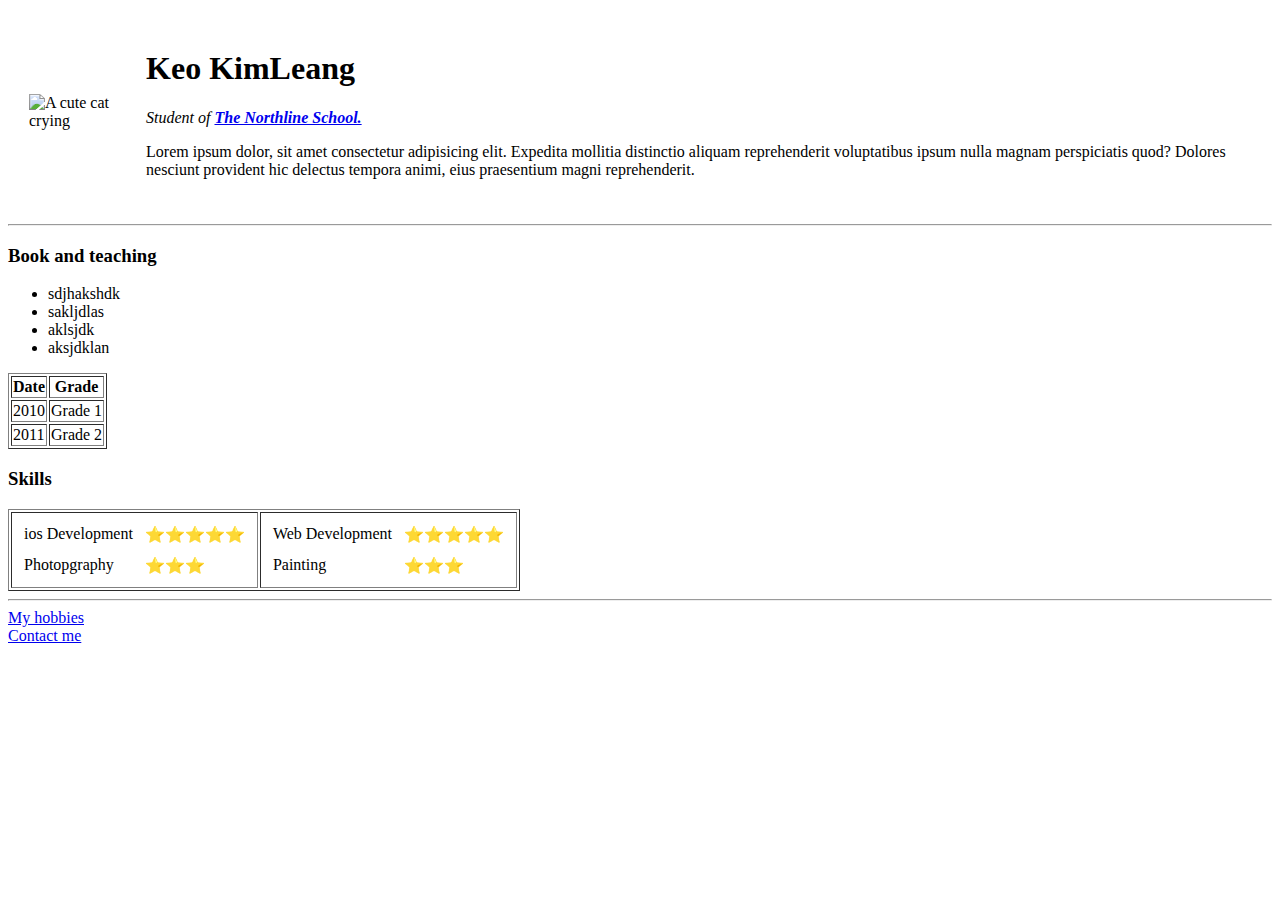
==== index.html @ 0a53c256 "Add files via upload" ====
<!DOCTYPE html>
<html>
<head>
    <meta charset="UTF-8">
    <meta name="Viewpoint" content="width=device-width, initial-scale=1.0"> 
    <title>Leang's Personal Site</title>
</head>
<body>
    <table cellspacing="20">
        <tr>
            <td><img src="images/cryingcat.png" alt="A cute cat crying"></td>
            <td><h1>Keo KimLeang</h1>
                <p><em>Student of <strong><a href="http://northlineschool.org">The Northline School.</a></strong></em></p>
                <p>Lorem ipsum dolor, sit amet consectetur adipisicing elit. Expedita mollitia distinctio aliquam reprehenderit voluptatibus ipsum nulla magnam perspiciatis quod? Dolores nesciunt provident hic delectus tempora animi, eius praesentium magni reprehenderit.</p>
            </td>
        </tr>
    </table>
    
    <hr>
    <h3>Book and teaching</h3>
    <ul>
        <li>sdjhakshdk</li>
        <li>sakljdlas</li>
        <li>aklsjdk</li>
        <li>aksjdklan</li>    
    </ul>
    <table border="1">
        <thead>
            <th>Date</th>
            <th>Grade</th>
        </thead>
        <tbody>
            <tr>
                <td>2010</td>
                <td>Grade 1</td>
            </tr>
            <tr>
                <td>2011</td>
                <td>Grade 2</td>
            </tr>
        </tbody>
        <tfoot>

        </tfoot>
    </table>
    <h3>Skills</h3>
    <table border="1" >
        <tr>
            <td>
                <table cellspacing="10">
                    <tr>
                        <td>ios Development</td>
                        <td>⭐️⭐️⭐️⭐️⭐️</td>
                    </tr>

                    <tr>
                        <td>Photopgraphy</td>
                        <td>⭐️⭐️⭐️</td>
                    </tr>
                </table>
            </td>
            <td>
                <table cellspacing="10">
                    <tr>
                        <td>Web Development</td>
                        <td>⭐️⭐️⭐️⭐️⭐️</td>
                    </tr>
                    <tr>
                        <td>Painting</td>
                        <td>⭐️⭐️⭐️</td>
                    </tr>
                </table>
            </td>

        </tr>
    </table>
    
            
    <hr>
    <a href="hobbies.html">My hobbies</a>
    <br>
    <a href="contact.html">Contact me</a>
</html>
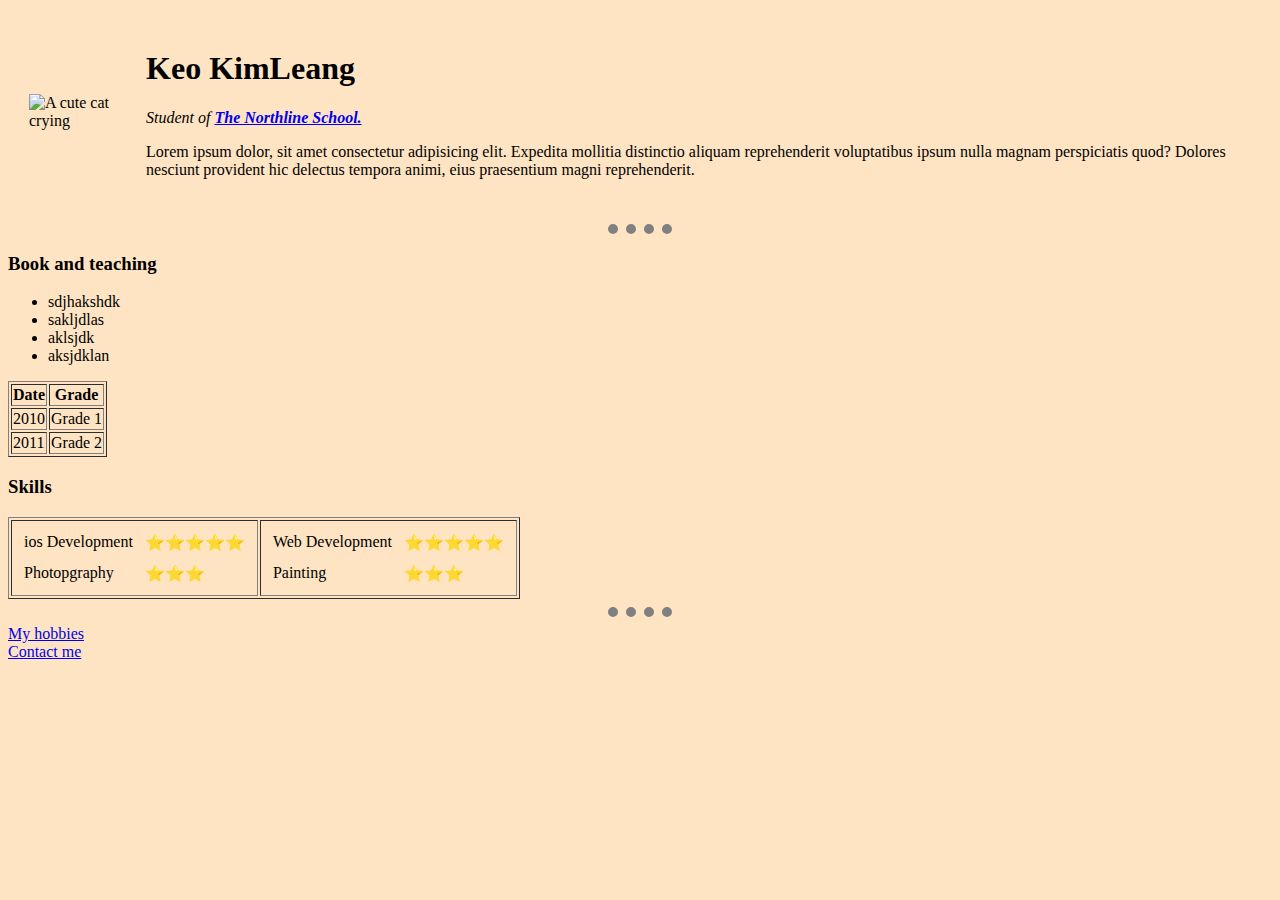
==== commit c1a9a0af: "Update index.html" ====
--- a/index.html
+++ b/index.html
@@ -2,8 +2,20 @@
 <html>
 <head>
     <meta charset="UTF-8">
-    <meta name="Viewpoint" content="width=device-width, initial-scale=1.0"> 
+    <meta name="Viewpoint" content="width=device-width, initial-scale=1.0">
     <title>Leang's Personal Site</title>
+    <style>
+    body{
+        background-color: bisque;
+    }
+    hr{
+        border-style: none;
+        border-top: dotted;
+        border-color: grey;
+        border-width: 10px;
+        width: 5%;
+    }
+</style>
 </head>
 <body>
     <table cellspacing="20">
@@ -77,7 +89,7 @@
     
             
     <hr>
-    <a href="hobbies.html">My hobbies</a>
+    <a target="_blank" href="hobbies.html">My hobbies</a>
     <br>
-    <a href="contact.html">Contact me</a>
-</html>+    <a target="_blank" href="contact.html">Contact me</a>
+</html>
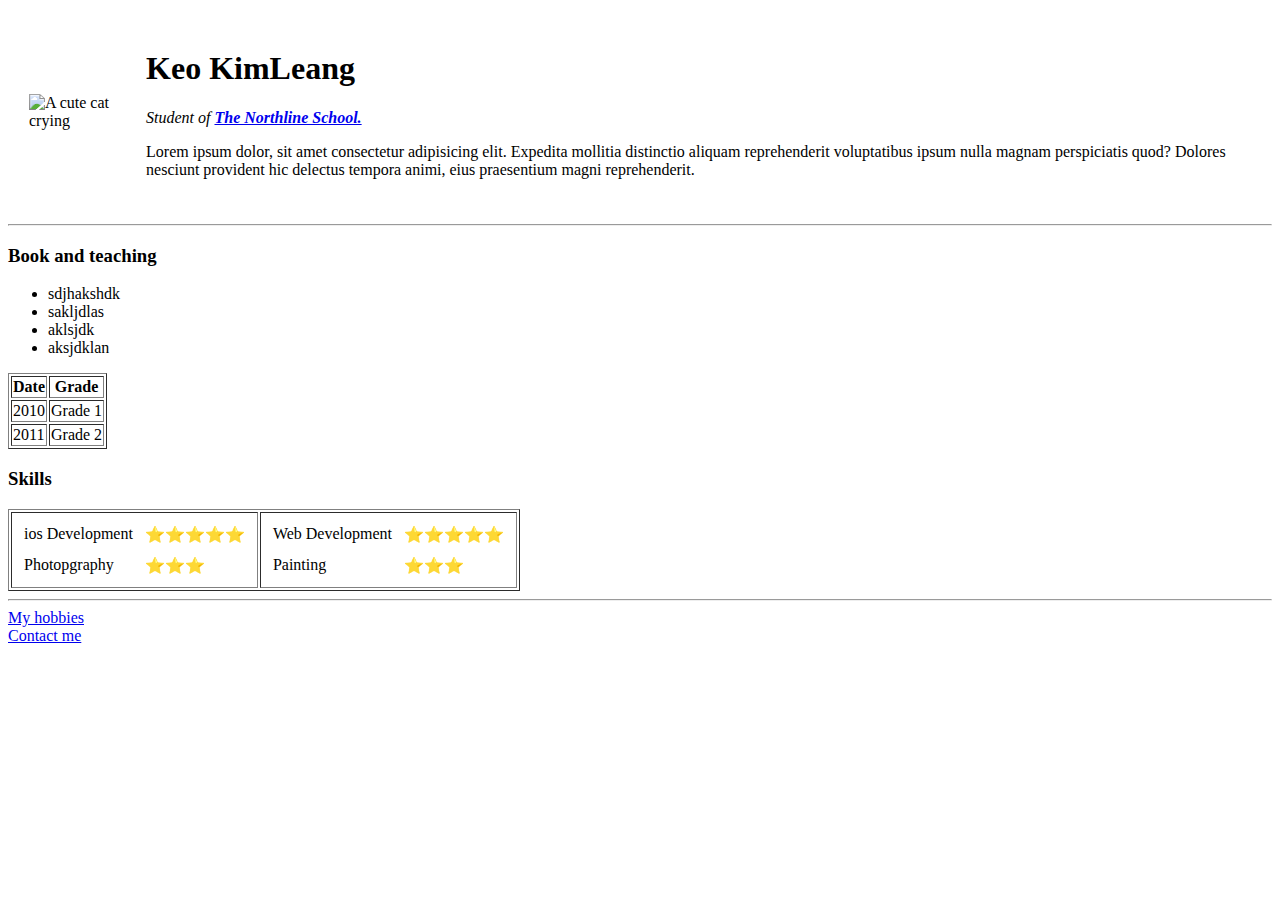
==== commit ba6849d2: "Add files via upload" ====
--- a/index.html
+++ b/index.html
@@ -2,20 +2,9 @@
 <html>
 <head>
     <meta charset="UTF-8">
-    <meta name="Viewpoint" content="width=device-width, initial-scale=1.0">
+    <meta name="Viewpoint" content="width=device-width, initial-scale=1.0"> 
     <title>Leang's Personal Site</title>
-    <style>
-    body{
-        background-color: bisque;
-    }
-    hr{
-        border-style: none;
-        border-top: dotted;
-        border-color: grey;
-        border-width: 10px;
-        width: 5%;
-    }
-</style>
+    <link rel="stylesheet" href="css/style.css">
 </head>
 <body>
     <table cellspacing="20">
@@ -89,7 +78,7 @@
     
             
     <hr>
-    <a target="_blank" href="hobbies.html">My hobbies</a>
+    <a href="hobbies.html">My hobbies</a>
     <br>
-    <a target="_blank" href="contact.html">Contact me</a>
-</html>
+    <a href="contact.html">Contact me</a>
+</html>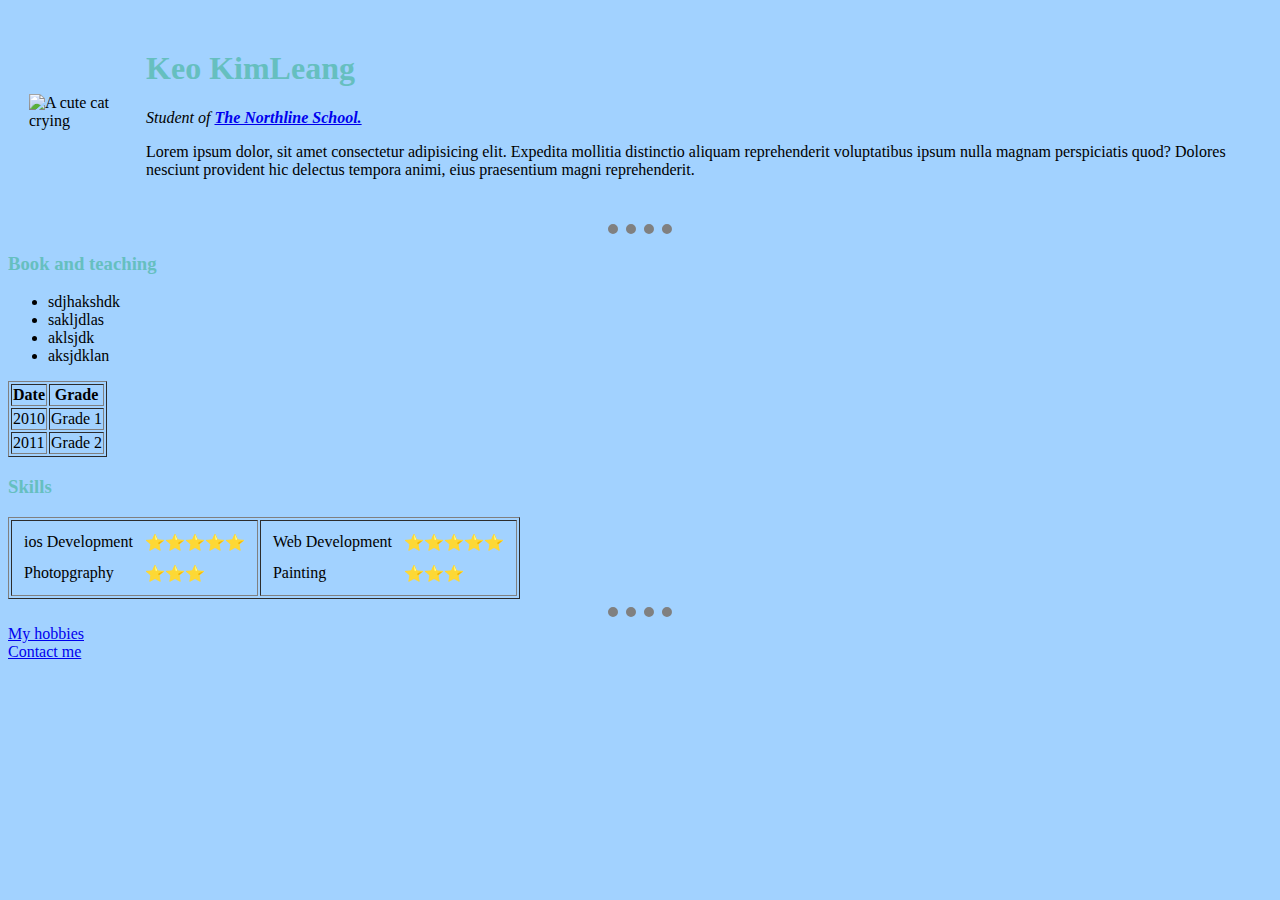
==== commit a902d345: "Update index.html" ====
--- a/index.html
+++ b/index.html
@@ -4,7 +4,7 @@
     <meta charset="UTF-8">
     <meta name="Viewpoint" content="width=device-width, initial-scale=1.0"> 
     <title>Leang's Personal Site</title>
-    <link rel="stylesheet" href="css/style.css">
+    <link rel="stylesheet" href="style.css">
 </head>
 <body>
     <table cellspacing="20">
@@ -81,4 +81,4 @@
     <a href="hobbies.html">My hobbies</a>
     <br>
     <a href="contact.html">Contact me</a>
-</html>+</html>
--- a/style.css
+++ b/style.css
@@ -0,0 +1,20 @@
+body{
+    background-color:#A2D2FF;
+}
+img{
+    width: 300px;
+    height: auto;
+}
+hr{
+    border-style: none;
+    border-top: dotted;
+    border-color: grey;
+    border-width: 10px;
+    width: 5%;
+}
+h1{
+    color:#66BFBF;
+}
+h3{
+    color:#66BFBF;
+}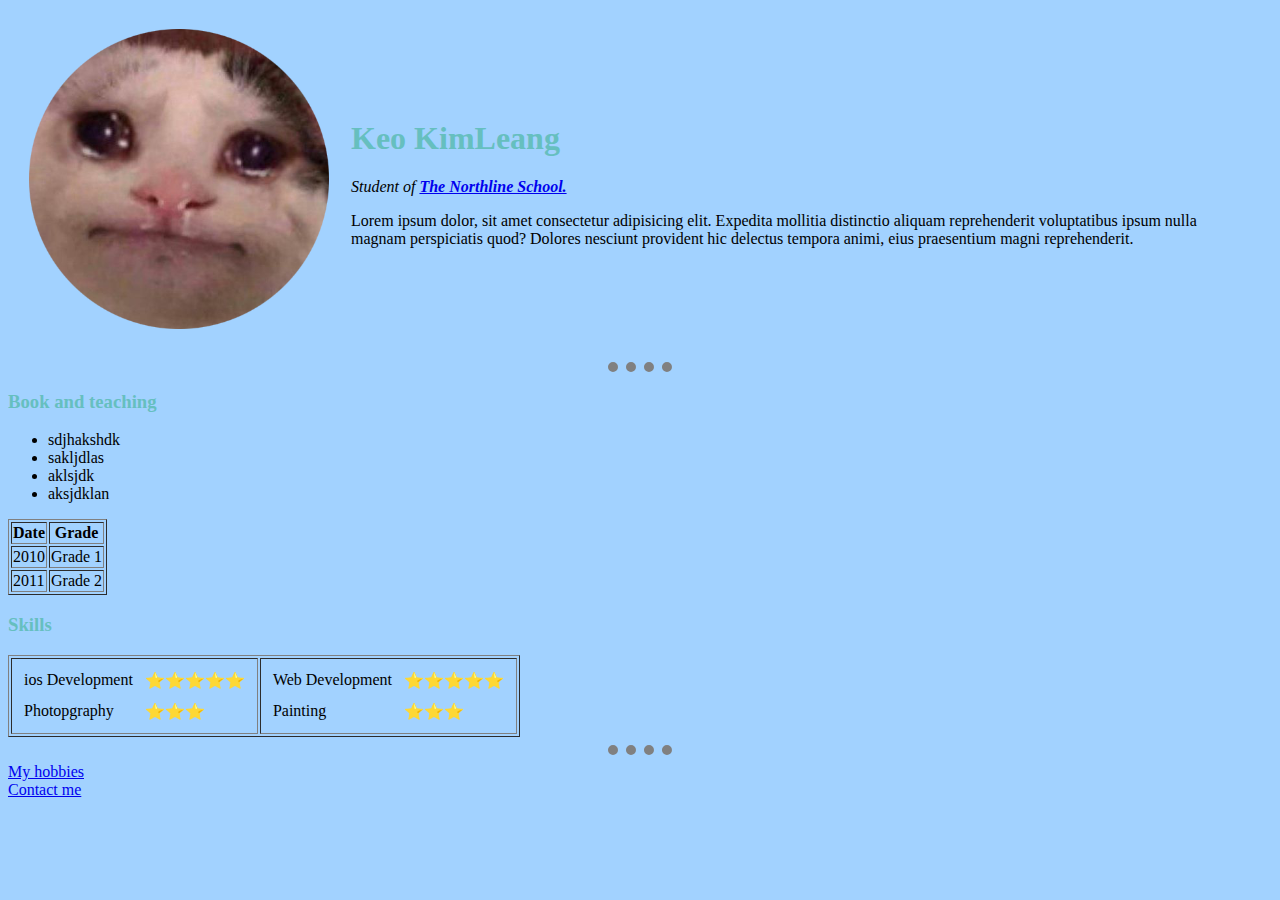
==== commit 848a3d0c: "Update index.html" ====
--- a/index.html
+++ b/index.html
@@ -9,7 +9,7 @@
 <body>
     <table cellspacing="20">
         <tr>
-            <td><img src="images/cryingcat.png" alt="A cute cat crying"></td>
+            <td><img src="cryingcat.png" alt="A cute cat crying"></td>
             <td><h1>Keo KimLeang</h1>
                 <p><em>Student of <strong><a href="http://northlineschool.org">The Northline School.</a></strong></em></p>
                 <p>Lorem ipsum dolor, sit amet consectetur adipisicing elit. Expedita mollitia distinctio aliquam reprehenderit voluptatibus ipsum nulla magnam perspiciatis quod? Dolores nesciunt provident hic delectus tempora animi, eius praesentium magni reprehenderit.</p>
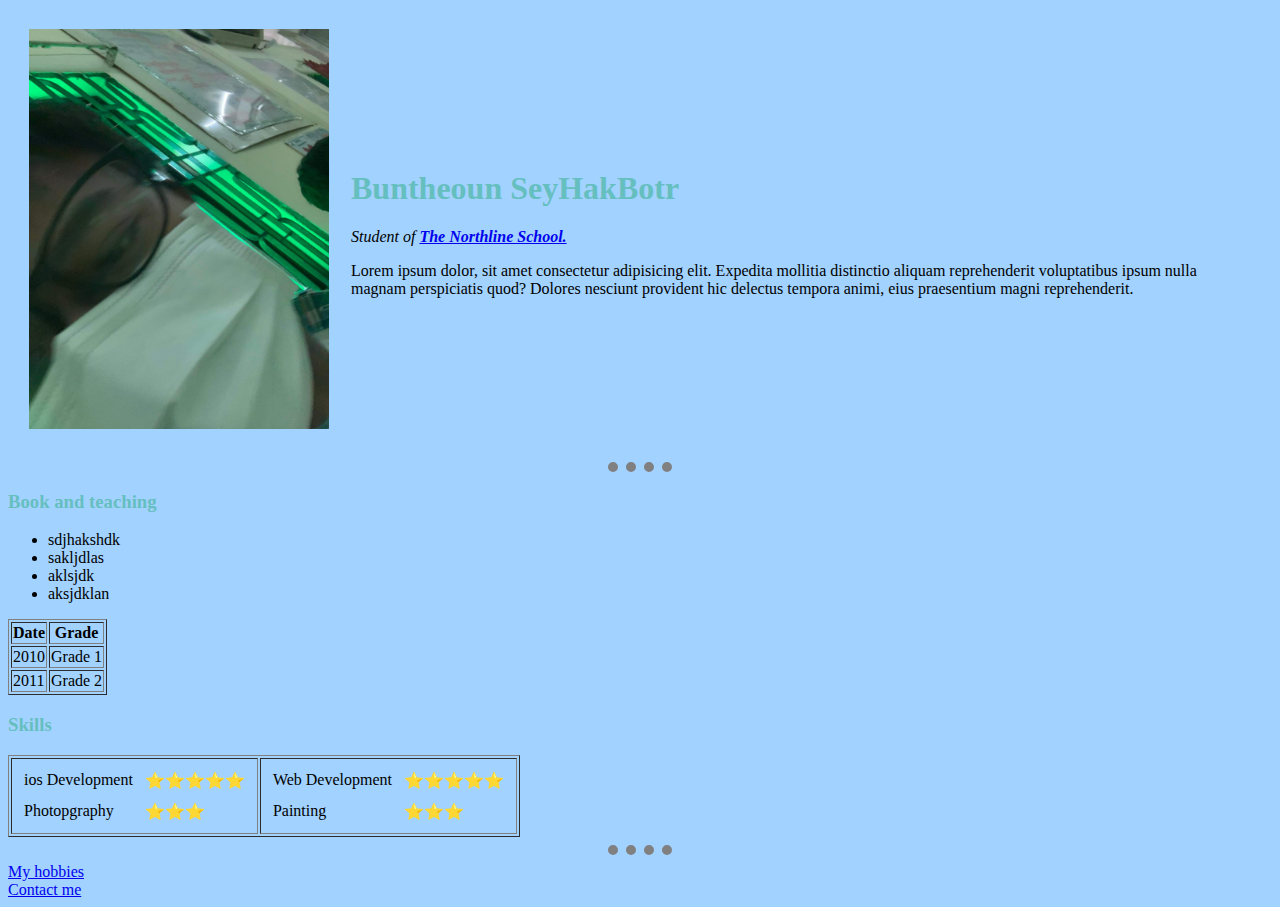
==== commit ef0ec22d: "Update index.html" ====
--- a/index.html
+++ b/index.html
@@ -9,8 +9,8 @@
 <body>
     <table cellspacing="20">
         <tr>
-            <td><img src="cryingcat.png" alt="A cute cat crying"></td>
-            <td><h1>Keo KimLeang</h1>
+            <td><img src="3E71928B-C191-46BB-BC29-7D1D21FE4787.jpeg" alt="A cute cat crying"></td>
+            <td><h1>Buntheoun SeyHakBotr</h1>
                 <p><em>Student of <strong><a href="http://northlineschool.org">The Northline School.</a></strong></em></p>
                 <p>Lorem ipsum dolor, sit amet consectetur adipisicing elit. Expedita mollitia distinctio aliquam reprehenderit voluptatibus ipsum nulla magnam perspiciatis quod? Dolores nesciunt provident hic delectus tempora animi, eius praesentium magni reprehenderit.</p>
             </td>
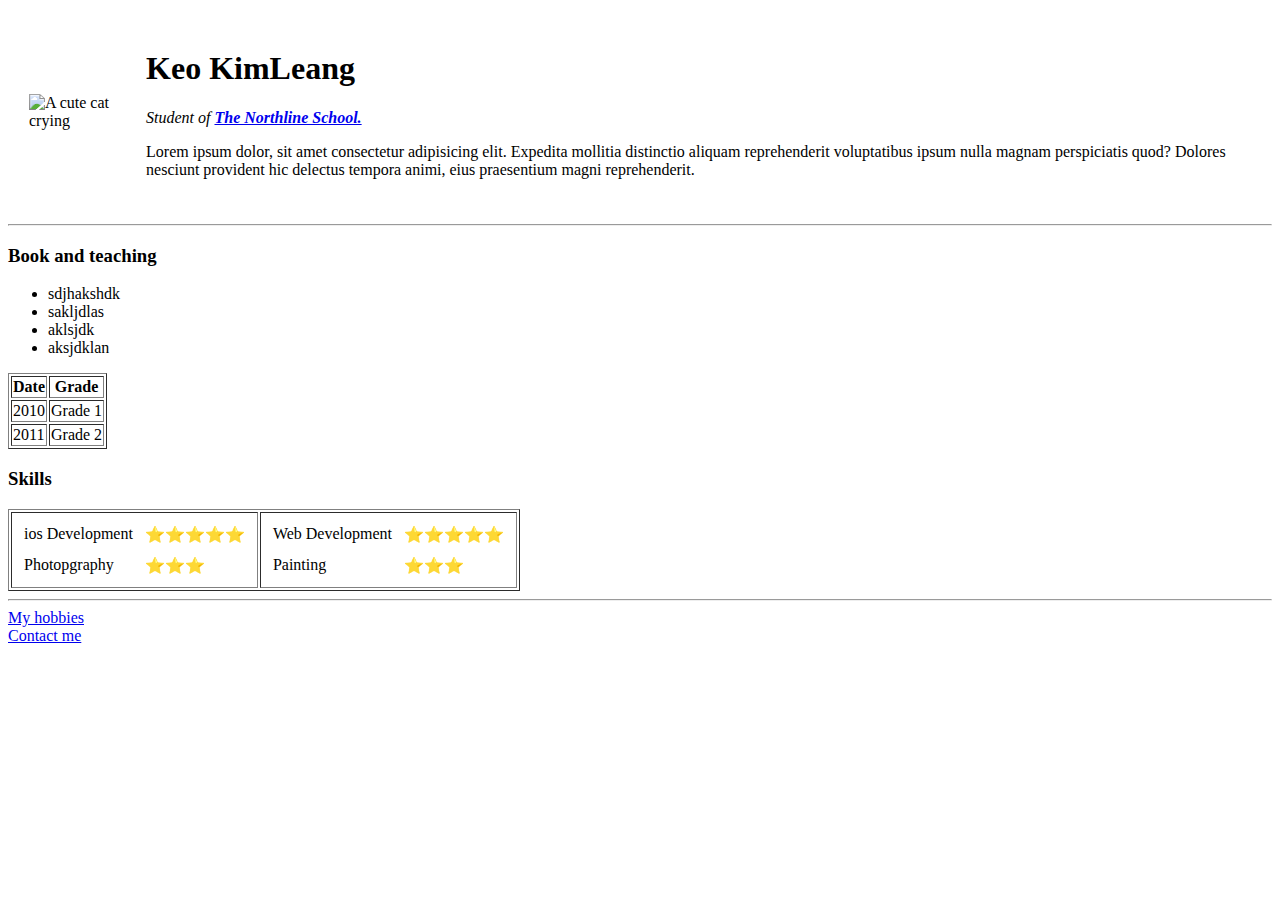
==== commit 2d19ad64: "Add files via upload" ====
--- a/index.html
+++ b/index.html
@@ -4,14 +4,14 @@
     <meta charset="UTF-8">
     <meta name="Viewpoint" content="width=device-width, initial-scale=1.0"> 
     <title>Leang's Personal Site</title>
-    <link rel="stylesheet" href="style.css">
+    <link rel="stylesheet" href="css/style.css">
 </head>
 <body>
     <table cellspacing="20">
         <tr>
-            <td><img src="3E71928B-C191-46BB-BC29-7D1D21FE4787.jpeg" alt="A cute cat crying"></td>
-            <td><h1>Buntheoun SeyHakBotr</h1>
-                <p><em>Student of <strong><a href="http://northlineschool.org">The Northline School.</a></strong></em></p>
+            <td><img src="images/cryingcat.png" alt="A cute cat crying"></td>
+            <td><h1>Keo KimLeang</h1>
+                <p><em>Student of <strong><a href="http://northlineschool.org" target='blank'>The Northline School.</a></strong></em></p>
                 <p>Lorem ipsum dolor, sit amet consectetur adipisicing elit. Expedita mollitia distinctio aliquam reprehenderit voluptatibus ipsum nulla magnam perspiciatis quod? Dolores nesciunt provident hic delectus tempora animi, eius praesentium magni reprehenderit.</p>
             </td>
         </tr>
@@ -81,4 +81,4 @@
     <a href="hobbies.html">My hobbies</a>
     <br>
     <a href="contact.html">Contact me</a>
-</html>
+</html>